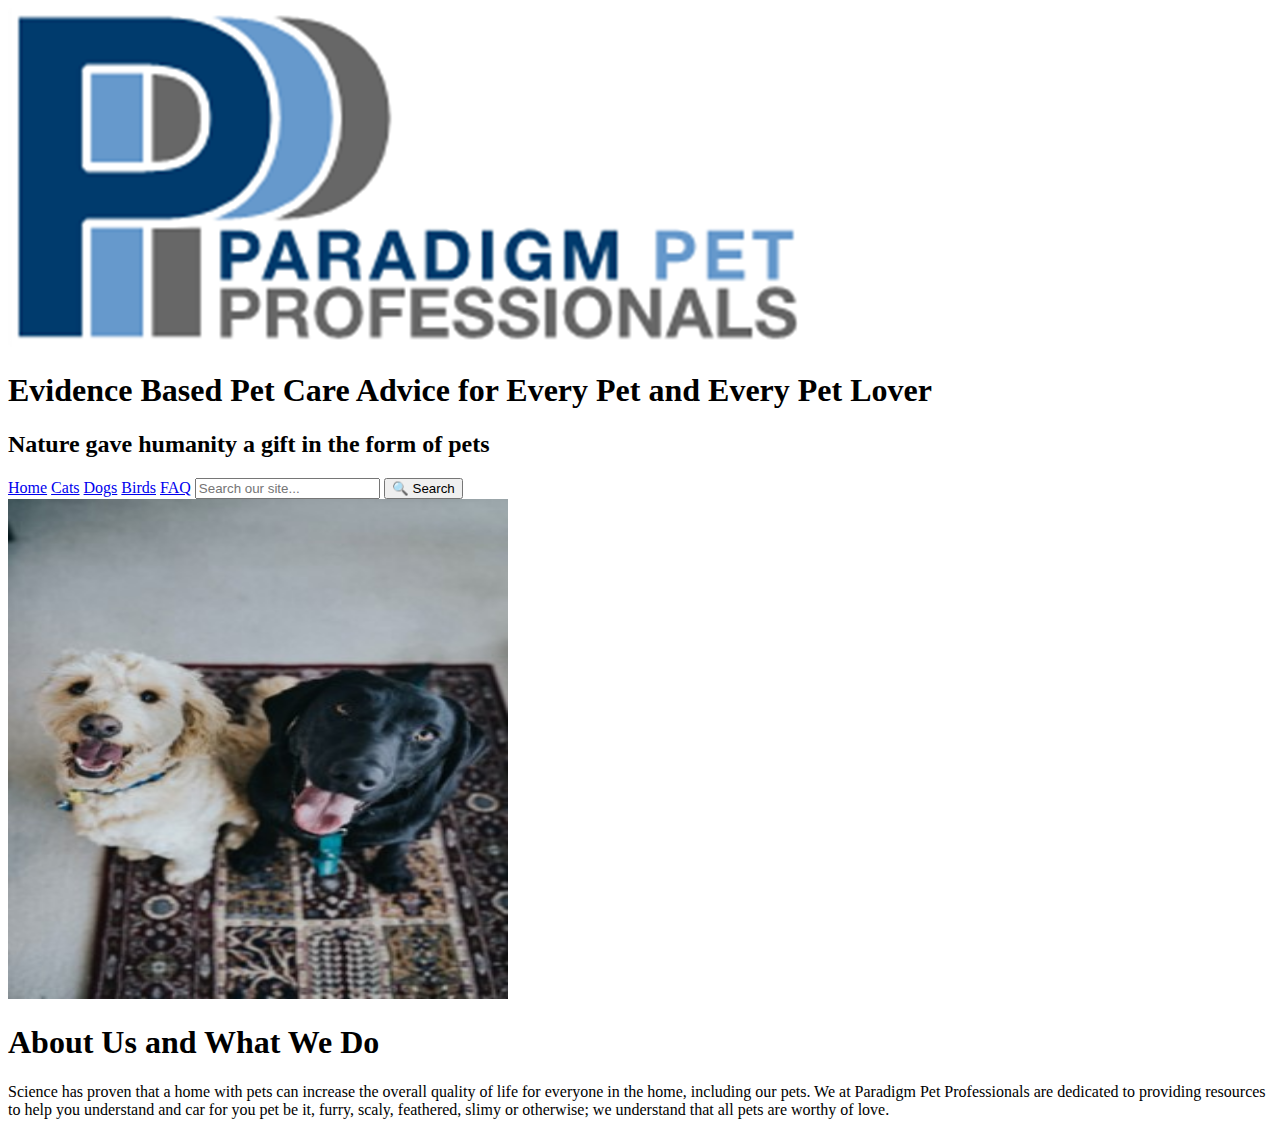
==== index.html @ 513a0bf8 "v1" ====
<!DOCTYPE html>
<html lang="en">
<head>
    <meta charset="UTF-8">
    <meta name="viewport" content="width=device-width, initial-scale=1.0">
    <meta name="keywords" content="new pet consultation, new pet care consultation, pet care, pet care advice, pet care tips, pet care information, pet care guide, pet care blog, pet care articles, pet care news, pet care updates, pet care website, pet care online, pet care resources, pet care help, pet care support, pet care community, pet care forum, pet care discussion, pet care chat, pet care social media, pet care network, pet care platform, pet care service, pet care business, pet care company, pet care organization, pet care association, pet care charity, pet care foundation, pet care institution, pet care agency, pet care group, pet care team, pet care staff, pet care experts, pet care professionals, pet care specialists, pet care consultants, pet care advisors, pet care mentors, pet care coaches, pet care trainers, pet care educators, pet care teachers, pet care instructors, pet care tutors, pet care writers, pet care authors, pet care editors, pet care publishers, pet care researchers, pet care scientists, pet care doctors, pet care veterinarians, pet care nurses, pet care therapists, pet care counselors, pet care psychologists, pet care analysts, pet care managers, pet care leaders, pet care executives, pet care administrators, pet care coordinators, pet care planners, pet care developers, pet care designers, pet care creators, pet care innovators, pet care thinkers, pet care visionaries, pet care pioneers, pet care advocates, pet care activists, pet care volunteers, pet care supporters, pet care donors, pet care sponsors, pet care partners, pet care collaborators, pet care contributors, pet care members, pet care users, pet care visitors, pet care clients, pet care customers, pet care consumers, pet care patients, pet care students, pet care learners, pet care beginners, pet care novices, pet care amateurs, pet care enthusiasts, pet care fans, pet care followers, pet care believers, pet care advocates, pet care activists, pet care volunteers, pet care supporters, pet care donors, pet care sponsors, pet care partners, pet care collaborators, pet care contributors, pet care members, pet care users, pet care visitors, pet care clients, pet care customers, pet care consumers, pet care patients, pet care students, pet care learners, pet care beginners, pet care novices, pet care amateurs, pet care enthusiasts, pet care fans, pet care followers, pet care believers, pet care advocates, pet care">
    <meta name="description" content="Get Individual, Evidence Based Pet Care Advice for Every Pet and Every Pet Lover">
    <meta name="author" content="Paradigm Pet Professionals">
    <link rel="stylesheet" href="mainStyle.css">
    <script src="mainScript.js" defer></script>
    <title>Paradigm Pet Professionals Evidence Based Pet Care Advice for Every Pet</title>
</head>
<body>
  <!-- logo section above topNav --> 
    <div class="logoHeader">
    <a href="/index.html"><img class="bigLogo" src="newLogo.png" alt="Paradigm Pet Professionals Logo"></a>
    <h1 class="tadLine">Evidence Based Pet Care Advice for Every Pet and Every Pet Lover</h1>
    <h2 class="motto">Nature gave humanity a gift in the form of pets</h2>
    </div>
    <!-- topNav section below logoHeader -->
    <div class="topNav">
        <a class="active" href="/index.html">Home</a>
        <a href="/Cats.html">Cats</a>
        <a href="/Dogs.html">Dogs</a>
        <a href="/Birds.html">Birds</a>
        <a href="/Faq.html">FAQ</a>
        <input type="text" name="searchTextBox" id="searchTextBox" placeholder="Search our site...">
        <button type="submit" id="searchButton">&#128269 Search</button>
    </div>
    <!-- images section below topNav -->
    <div class="imageContainer">
        <img name="rotatingImage" width="500" height="500" />
    </div>
    <!-- mainContent section below images -->
     <div class="mainContent">
        <h1 class="firstSection">About Us and What We Do</h1>
        <p>
            Science has proven that a home with pets can increase the overall quality of life for everyone in the home, including our pets. We at Paradigm
            Pet Professionals are dedicated to providing resources to help you understand and car for you pet be it, furry, scaly, feathered, slimy or otherwise; we
            understand that all pets are worthy of love.
        </p>
        <p></p>


     </div>
</body>
</html>
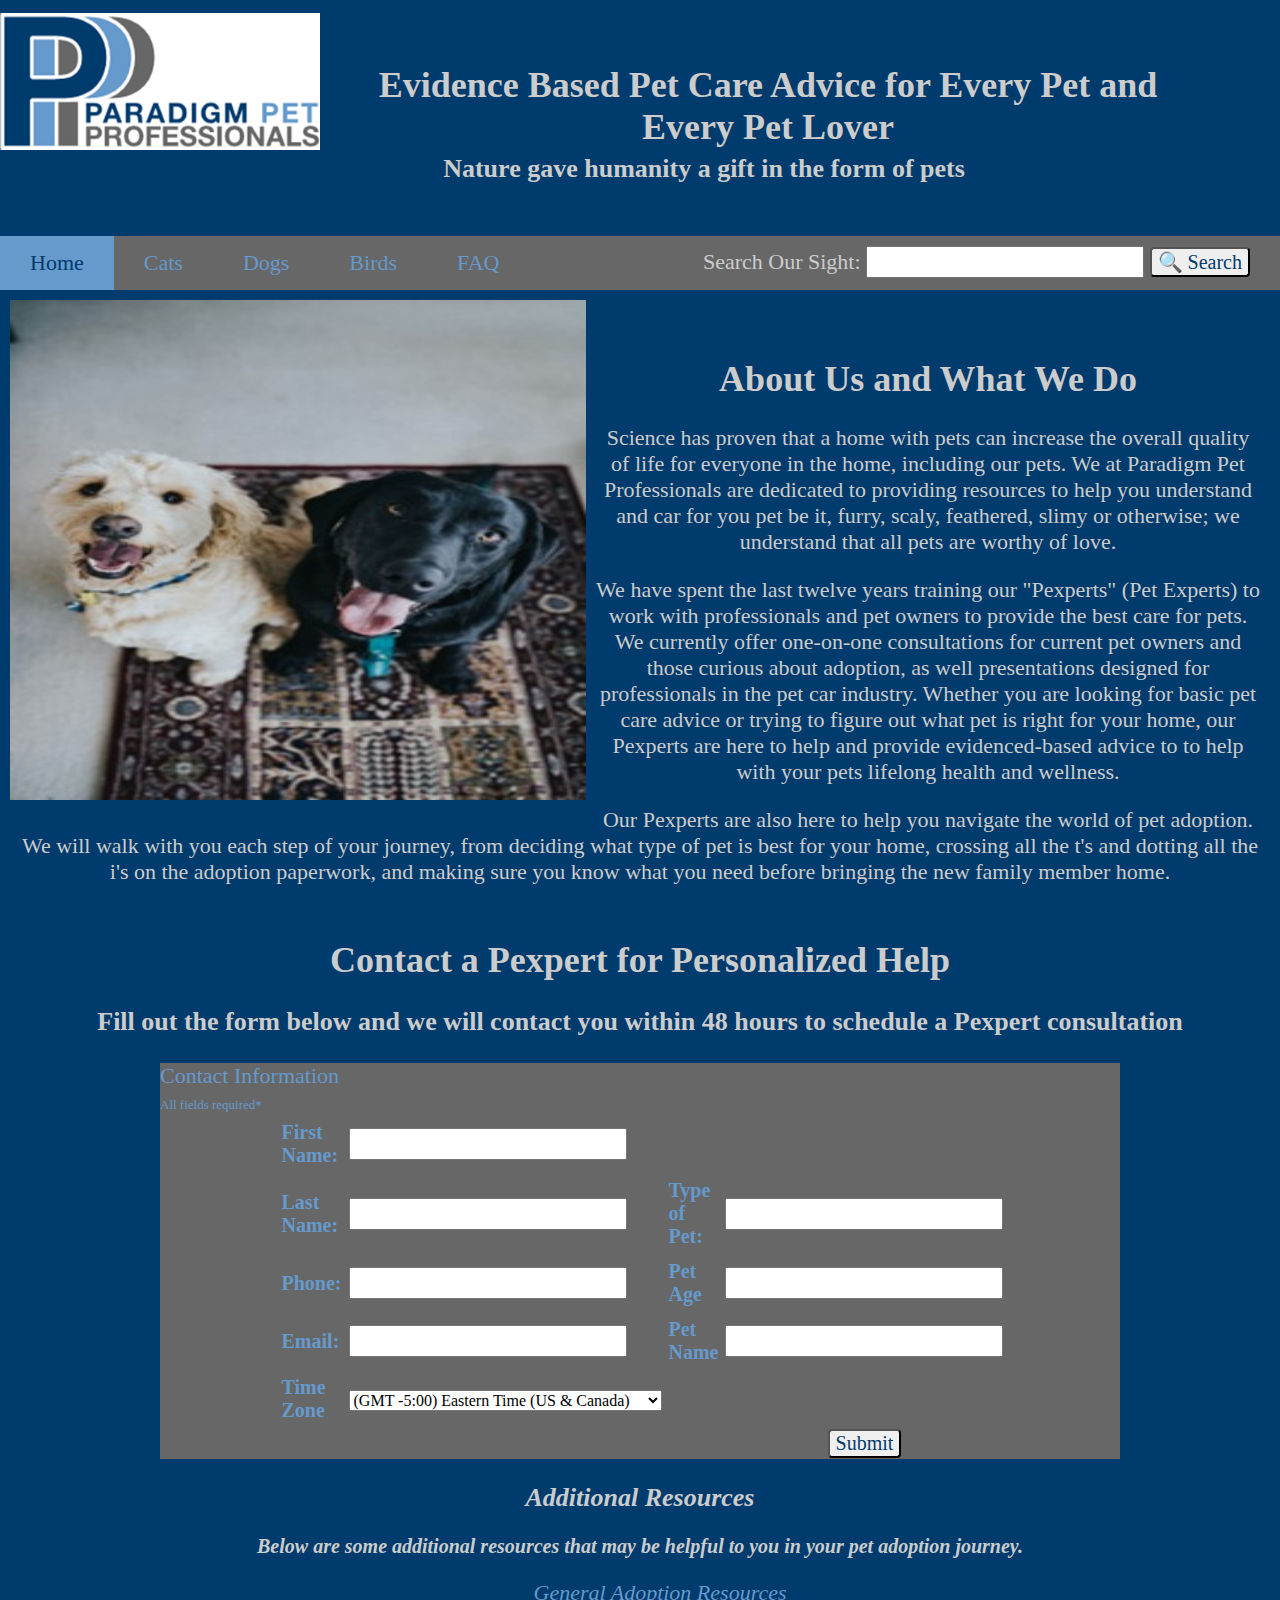
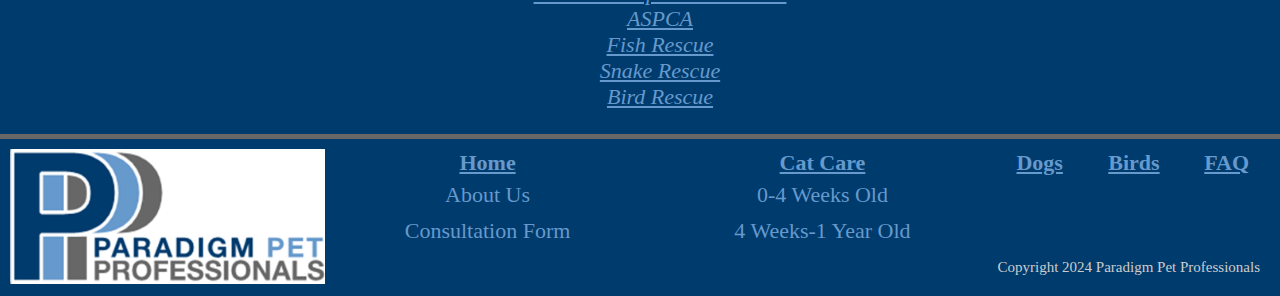
==== commit f1d15707: "header/footer update" ====
--- a/index.html
+++ b/index.html
@@ -11,37 +11,147 @@
     <title>Paradigm Pet Professionals Evidence Based Pet Care Advice for Every Pet</title>
 </head>
 <body>
-  <!-- logo section above topNav --> 
+<!-- logo section above topNav --> 
     <div class="logoHeader">
-    <a href="/index.html"><img class="bigLogo" src="newLogo.png" alt="Paradigm Pet Professionals Logo"></a>
+    <a href="/index.html"><img class="bigLogo" src="newLogo.png" alt="3 overlaping P's in different colors with the word Paradigm Pet Professionals"></a>
     <h1 class="tadLine">Evidence Based Pet Care Advice for Every Pet and Every Pet Lover</h1>
     <h2 class="motto">Nature gave humanity a gift in the form of pets</h2>
     </div>
-    <!-- topNav section below logoHeader -->
+<!-- topNav section below logoHeader -->
     <div class="topNav">
-        <a class="active" href="/index.html">Home</a>
+        <a href="/index.html" class="active">Home</a>
         <a href="/Cats.html">Cats</a>
         <a href="/Dogs.html">Dogs</a>
         <a href="/Birds.html">Birds</a>
         <a href="/Faq.html">FAQ</a>
-        <input type="text" name="searchTextBox" id="searchTextBox" placeholder="Search our site...">
-        <button type="submit" id="searchButton">&#128269 Search</button>
+        
+        <form action="searchSite" class="searchBox">
+            <label id="searchTextBox" name="searchTextBox" for="searchTextBox">Search Our Sight:</label>
+            <input type="search" name="searchTextBox" id="searchTextBox">
+            <button type="submit" id="searchButton">&#128269 Search</button>
+        </form>
+            
     </div>
-    <!-- images section below topNav -->
+<!-- images section below topNav -->
     <div class="imageContainer">
-        <img name="rotatingImage" width="500" height="500" />
+        <img name="rotatingImage" class="rotatingImage" />
     </div>
-    <!-- mainContent section below images -->
-     <div class="mainContent">
-        <h1 class="firstSection">About Us and What We Do</h1>
-        <p>
+<!-- mainContent section below images -->
+<div class="mainContent">
+    <h1 class="firstSection" id="aboutUs">About Us and What We Do</h1>     
+
+        <p class="mainContentP">
             Science has proven that a home with pets can increase the overall quality of life for everyone in the home, including our pets. We at Paradigm
             Pet Professionals are dedicated to providing resources to help you understand and car for you pet be it, furry, scaly, feathered, slimy or otherwise; we
             understand that all pets are worthy of love.
         </p>
-        <p></p>
+        <p class="mainContentP">
+            We have spent the last twelve years training our "Pexperts" (Pet Experts) to work with professionals and pet owners to provide the best care for pets. We currently offer
+            one-on-one consultations for current pet owners and those curious about adoption, as well presentations designed for professionals in the pet car industry. Whether you are looking
+            for basic pet care advice or trying to figure out what pet is right for your home, our Pexperts are here to help and provide evidenced-based advice to to help with 
+            your pets lifelong health and wellness.
+        </p>
+        <p class="mainContentP">
+            Our Pexperts are also here to help you navigate the world of pet adoption. We will walk with you each step of your journey, from deciding
+            what type of pet is best for your home, crossing all the t's and dotting all the i's on the adoption paperwork, and making sure you know what you need
+            before bringing the new family member home.
+        </p>
+</div>
+<!--Contact Form-->
+<h1 class="contactUs" id="contactForm">Contact a Pexpert for Personalized Help</h1>
+<h3 class="contactUs">Fill out the form below and we will contact you within 48 hours to schedule a Pexpert consultation </h3>
+<div class="contactForm">
+    <form action="submit" class="contact"></form>
+        <label>Contact Information</label><br>
+        <label for="required" id="required">All fields required*</label><br>
+
+    <table>
+        
+        <tr>
+            <td><label class="form" for="fName">First Name:</label></td>
+            <td><input type="text" id="fName" name="fName" required></td>
+        </tr>
+        <tr>
+            <td><label class="form"  for="lName">Last Name:</label></td>
+            <td><input type="text" id="lName" name="lName" required></td>
+            <td><label class="form" for="petType">Type of Pet:</label></td>
+            <td><input type="petType" name="petType" id="petType" required></td>
+
+        </tr>
+            
+        <tr>
+            <td><label class="form"  for="phone">Phone:</label></td>
+            <td><input type="tel" id="phone" name="phone" required></td>
+            <td><label class="form"  for="petAge">Pet Age</label></td>
+            <td><input type="petAge" name="petAge" id="petAge" required></td>
+        </tr>
+           
+        <tr>
+            <td><label class="form"  for="email">Email:</label></td>
+            <td><input type="email" id="email" name="email" required></td>
+            <td><label class="form"  for="petName">Pet Name</label></td>
+            <td><input type="petName" name="petName" id="petName" required></td>
+        </tr>
+            
+        <tr>
+            <td><label class="form"  for="timeZone">Time Zone</label></td>
+            <td>
+                <select name="timezone" id="timeZone" class="timeZone">
+                    <option value="-08:00">(GMT -8:00) Pacific Time (US &amp; Canada)</option>
+                    <option value="-07:00">(GMT -7:00) Mountain Time (US &amp; Canada)</option>
+                    <option value="-06:00">(GMT -6:00) Central Time (US &amp; Canada)</option>
+                    <option value="-05:00" selected>(GMT -5:00) Eastern Time (US &amp; Canada)</option>
+                </select>
+            </td>
+        </tr>
+            <tfoot><tr><td></td><td></td><td></td><td class="button"><button type="submit" id="submit">Submit</button></td></tr></tfoot>
+        </form>
+    </table>
 
 
+    
+</div>
+<!--Additional Resources list-->
+     <div class="additionalResources">
+        <h2>Additional Resources</h2>
+        <p class="addRes">Below are some additional resources that may be helpful to you in your pet adoption journey.</p>
+        <ul>
+            <li><a href="https://home-home.org/" class="addRes">General Adoption Resources</a></li>
+            <li><a href="https://www.aspca.org/" class="addRes">ASPCA</a></li>
+            <li><a href="https://www.sterlingshelter.org/humane-society/koi-fish-rescue/" class="addRes">Fish Rescue</a></li>
+            <li><a href="https://savethesnakes.org/snakerescuecall/" class="addRes">Snake Rescue</a></li>
+            <li><a href="https://ftlob.rescuegroups.org/" class="addRes">Bird Rescue</a></li>
+        </ul>
      </div>
+     
+
+    
+     <!--Footer section-->
+     <footer>
+        <div class="smallLogo">
+            <a href="index.html"><img class="smallLogo" src="newLogo.png" alt="3 overlaping P's in different colors with the word Paradigm Pet Professionals"></a>
+            
+        </div>
+        <div class="footerNav">
+            <table class="footerTable">
+            <th><a class="footer" href="/index.html">Home</a></th>
+            <th><a class="footer" href="/Cats.html">Cat Care</a></th>
+            <th><a class="footer" href="/Dogs.html">Dogs</a></th>
+            <th><a class="footer" href="/Birds.html">Birds</a></th>
+            <th><a class="footer" href="/Faq.html">FAQ</a></th>
+                <tr>
+                    <td class="foot"><a href="/index.html#aboutUS">About Us</a></td>
+                    <td class="foot"><a href="/cats.html#0-4Weeks">0-4 Weeks Old</a></td>
+                </tr>
+                <tr>
+                    <td class="foot"><a href="/index.html#contactForm">Consultation Form</a></td>
+                    <td class="foot"><a href="/cats.html#4wk-1yr">4 Weeks-1 Year Old</a></td>
+                </tr>
+                <tr></tr>
+                <tr></tr>
+        </table>
+        </div>
+        <div class="copyRight">Copyright 2024 Paradigm Pet Professionals</div>
+     </footer>
 </body>
 </html>--- a/mainStyle.css
+++ b/mainStyle.css
@@ -0,0 +1,239 @@
+*	{
+	font-family: "Times New Roman", Times, serif;
+	font-size: 22px;
+	
+}
+
+body {
+    background-color: #003B6D;
+    color: #CCCCCC;               /*Changed color to meet contrast and accessibilty standards*/
+    margin: 0;
+    padding: 0;
+}
+.bigLogo {
+    
+    width: 25%;
+    margin: 0 auto;
+    display: block;
+    float: left;
+    padding-top: 1%;
+}
+.tadLine {
+    width: 65%;
+    margin: 0 auto;
+    display: block;
+    float: center;
+    padding-left: 20%;
+    padding-top: 5%;
+}
+.motto {
+    width: 50%;
+    margin: 0 auto;
+    display: block;
+    float: center;
+    padding-left: 10%;
+    padding-top: .5%;
+}
+.logoHeader {
+    
+    width: 100%;
+    margin: 0 auto;
+    display: block;
+    float: center;
+         
+    padding-bottom: 4%;
+
+}
+h1 {
+    text-align: center;
+    font-size: 36px;
+    font-weight: bold;
+    padding-top: 2%;
+}
+h2 {
+    text-align: center;
+    font-size: 26px;
+    font-weight: bold;
+    
+}
+a {
+    color: #6699CC;
+    text-decoration: none;
+}
+a.addRes {
+    color: #6699CC;
+    text-decoration: underline;
+}
+.topNav {
+    overflow: hidden;
+    background-color: #676767;
+}
+.topNav a {
+    float: left;
+    display: block;
+    color: #6699CC;
+    text-align: center;
+    padding: 14px 30px;
+    text-decoration: none;
+}
+form.searchBox {
+    float: right;
+    padding: 10px 30px;
+}
+button#searchButton { 
+    color: #003B6D;
+    font-size: 20px;
+    border-radius: 4px;
+    cursor: pointer; 
+    text-align: center;
+   
+
+}
+label[name=searchTextBox]{
+    color: #CCCCCC;
+    text-align: center;
+    
+}
+.topNav a:hover {
+    background-color: #6699CC;
+    color: #003B6D;
+}
+.topNav a.active {
+    background-color: #6699CC;
+    color: #003B6D;
+}
+
+img.rotatingImage {
+    float: left;
+    padding: 10px 10px;
+    width: 45%;
+    height: 500px;
+}
+div.mainContent {
+    padding: 20px 20px;
+   
+}
+h1.firstSection {
+    
+    display: block;
+    text-align: center;
+    font-size: 36px;
+    font-weight: bold;
+    padding-top: 2%;
+}
+p.mainContentP{
+    text-align: center;
+    width: 100%;
+}
+h1.contactUs {
+    text-align: center;
+    font-size: 36px;
+    font-weight: bold;
+    margin: 0 auto;
+    padding-top: 1%;
+}
+h3.contactUs {
+    text-align: center;
+    font-size: 26px;
+    font-weight: bold;
+    
+}
+div.contactForm{
+    background-color: #676767;
+    width: 75%;
+    margin: 0 auto;
+    color: #6699CC;
+}
+
+
+label.form {
+    display: block;
+    padding: 5px 5px;
+    font-size: 20px;
+    font-weight: bold;
+}
+select.timeZone{
+    font-size: medium;
+}
+label#required{
+   font-size: small;
+   padding-top: 0;
+}
+table {
+    width: 75%;
+    border-collapse: collapse;
+    margin: 0 auto;
+}
+tr {
+    padding: 5px 5px;
+}
+td.button {
+    text-align: center;
+    
+}
+button#submit {
+    color: #003B6D;
+    font-size: 20px;
+    border-radius: 4px;
+    cursor: pointer; 
+    text-align: center;
+}
+
+div.additionalResources {
+    padding: 2px 2px;
+    width: 75%;
+    margin: 0 auto;
+    color: #CCCCCC;
+    font-style: italic;
+}
+p.addRes {
+    text-align: center;
+    font-size: 20px;
+    font-weight: bold;
+}
+ul {
+    list-style-type: none;
+    text-align: center;
+    
+}
+footer{
+    border-top: 5px solid #676767;
+}
+img {
+   width: 25%;
+   float: left;
+}
+footer {
+    padding: 10px 10px;
+}
+
+td.foot{
+    font-size: 16px;
+    padding: 5px 5px;
+    text-align: center;
+}  
+
+
+   
+    
+
+div.footerNav {
+    text-align: center;
+    width: 100%;
+    margin: 0 auto;
+    display: block;
+   
+}
+a.footer {
+    color: #6699CC;
+    text-decoration: underline;
+
+}
+div.copyRight {
+    
+    text-align: right;
+    padding: 10px 10px;
+    font-size: 15px;
+    
+}
+
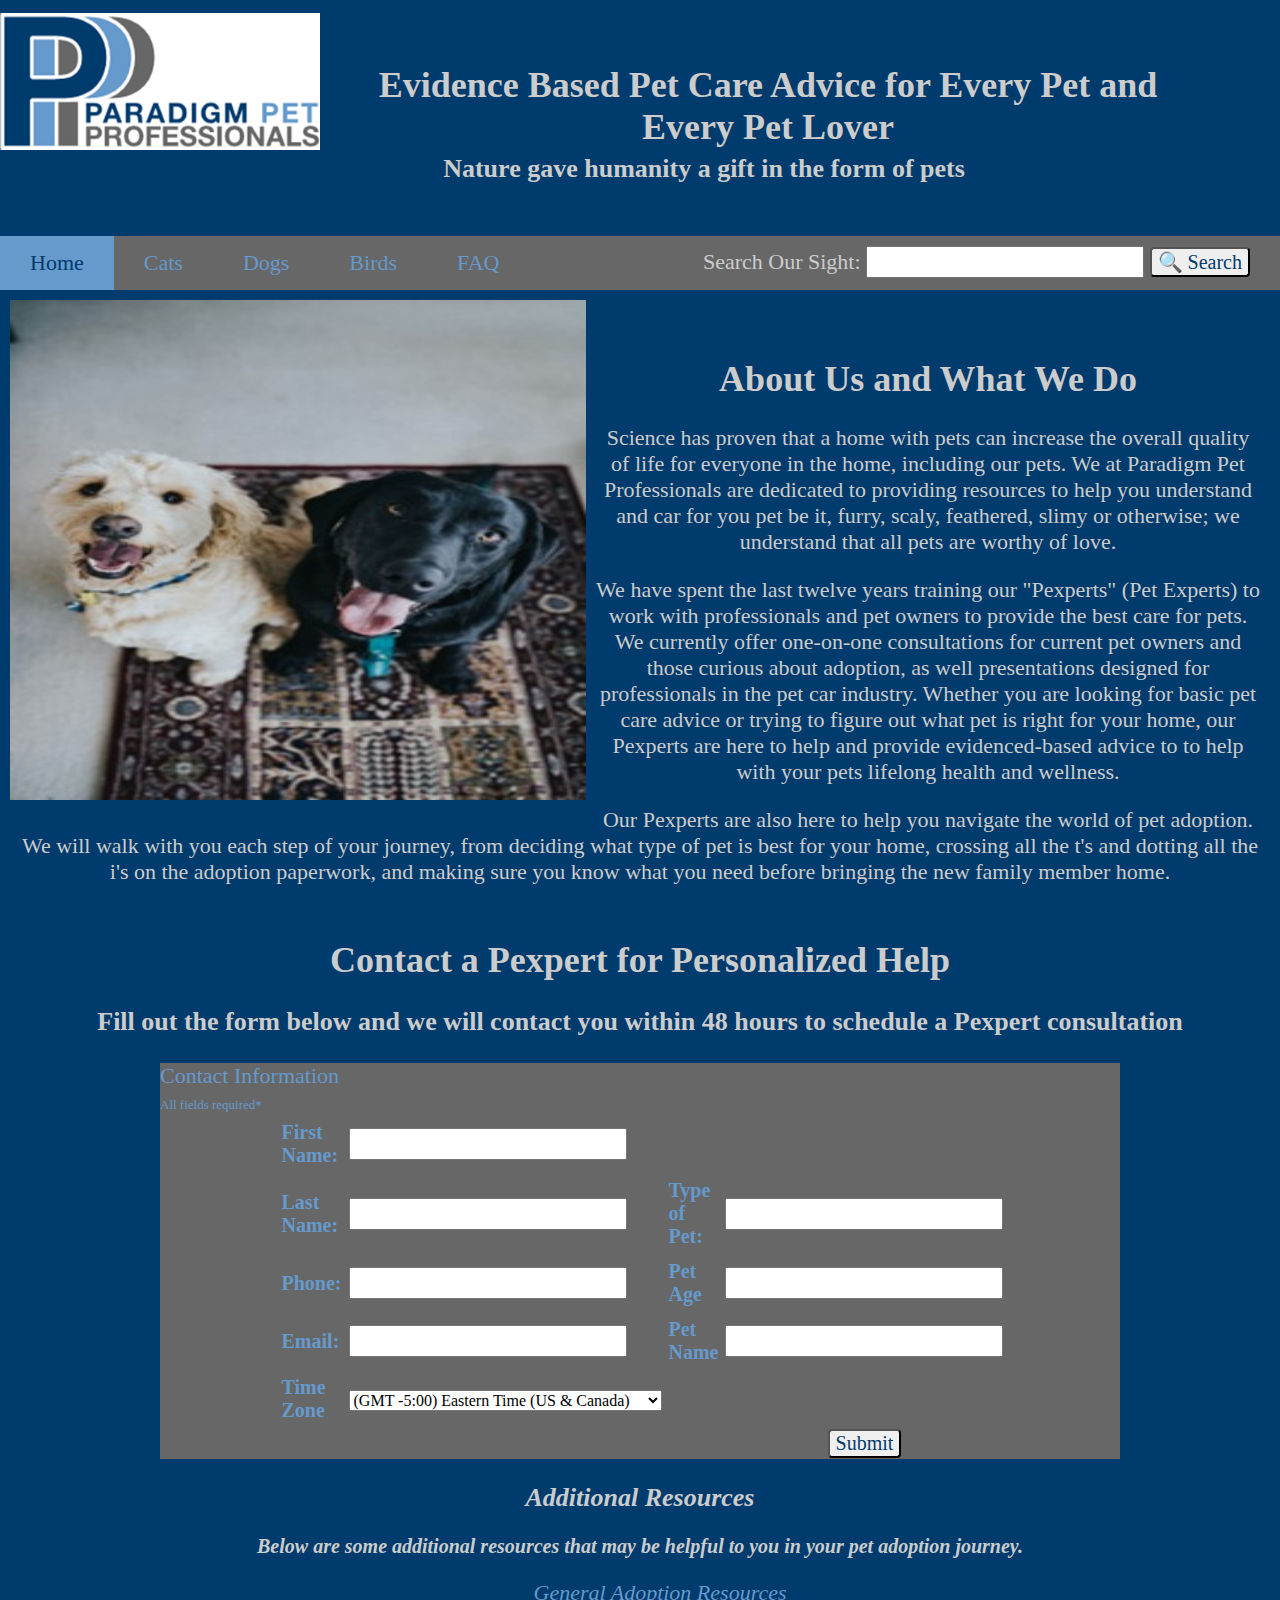
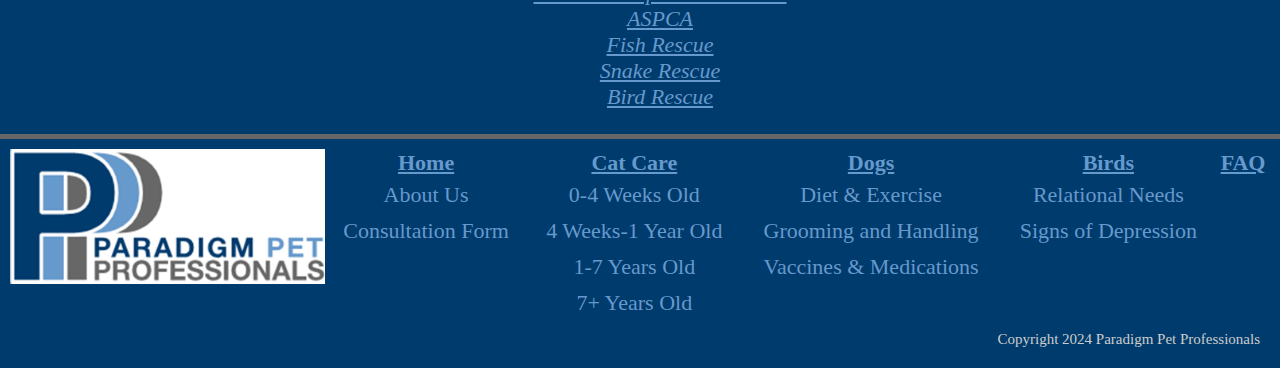
==== commit 480bf0fa: "completedIndexPage" ====
--- a/index.html
+++ b/index.html
@@ -36,7 +36,7 @@
     <div class="imageContainer">
         <img name="rotatingImage" class="rotatingImage" />
     </div>
-<!-- mainContent section below images -->
+<!-- mainContent -->
 <div class="mainContent">
     <h1 class="firstSection" id="aboutUs">About Us and What We Do</h1>     
 
@@ -142,13 +142,28 @@
                 <tr>
                     <td class="foot"><a href="/index.html#aboutUS">About Us</a></td>
                     <td class="foot"><a href="/cats.html#0-4Weeks">0-4 Weeks Old</a></td>
+                    <td class="foot"><a href="/dogs.html#dietExercise">Diet & Exercise</a></td>
+                    <td class="foot"><a href="/birds.html#relationalNeeds">Relational Needs</a></td>
                 </tr>
                 <tr>
                     <td class="foot"><a href="/index.html#contactForm">Consultation Form</a></td>
                     <td class="foot"><a href="/cats.html#4wk-1yr">4 Weeks-1 Year Old</a></td>
+                    <td class="foot"><a href="/dogs.html#groomingHandling">Grooming and Handling</a></td>
+                    <td class="foot"><a href="/birds.html#depressionList">Signs of Depression</a></td>
+                    
                 </tr>
-                <tr></tr>
-                <tr></tr>
+                <tr>
+                    <td class="foot"></td>
+                    <td class="foot"><a href="/cats.html#1-7year">1-7 Years Old</a></td>
+                    <td class="foot"><a href="/dogs.html#vaccinationMedication">Vaccines & Medications</a></td>
+                    <td class="foot"></td>
+                </tr>
+                <tr>
+                    <td class="foot"></td>
+                    <td class="foot"><a href="/cats.html#over7">7+ Years Old</a></td>
+                    <td class="foot"></td>
+                    <td class="foot"></td>
+                </tr>
         </table>
         </div>
         <div class="copyRight">Copyright 2024 Paradigm Pet Professionals</div>
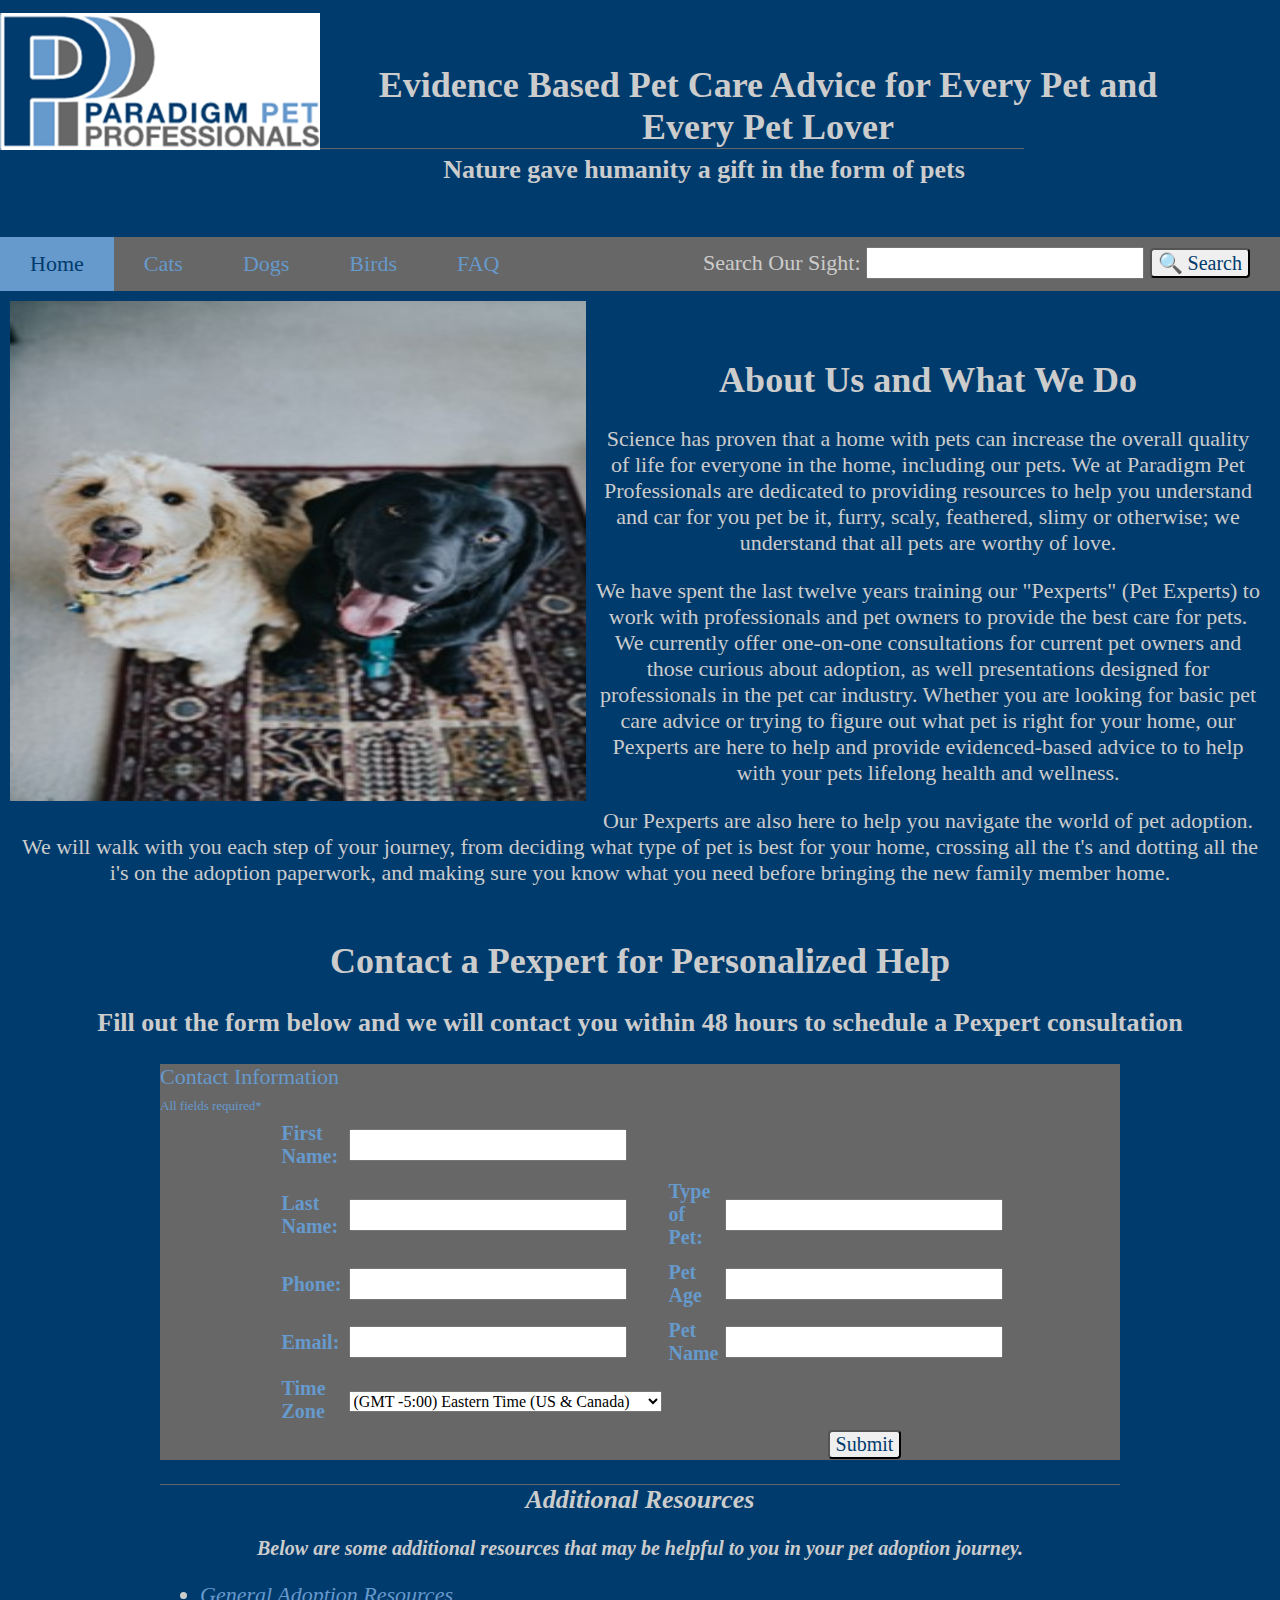
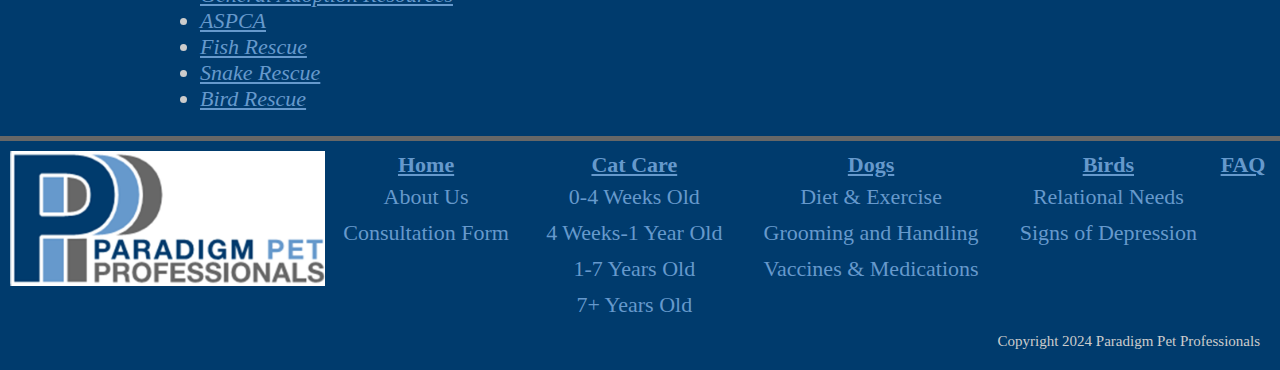
==== commit f260b3aa: "finished Cat" ====
--- a/index.html
+++ b/index.html
@@ -9,6 +9,7 @@
     <link rel="stylesheet" href="mainStyle.css">
     <script src="mainScript.js" defer></script>
     <title>Paradigm Pet Professionals Evidence Based Pet Care Advice for Every Pet</title>
+    
 </head>
 <body>
 <!-- logo section above topNav --> 
@@ -115,7 +116,7 @@
      <div class="additionalResources">
         <h2>Additional Resources</h2>
         <p class="addRes">Below are some additional resources that may be helpful to you in your pet adoption journey.</p>
-        <ul>
+        <ul class="additionalResources">
             <li><a href="https://home-home.org/" class="addRes">General Adoption Resources</a></li>
             <li><a href="https://www.aspca.org/" class="addRes">ASPCA</a></li>
             <li><a href="https://www.sterlingshelter.org/humane-society/koi-fish-rescue/" class="addRes">Fish Rescue</a></li>
--- a/mainStyle.css
+++ b/mainStyle.css
@@ -109,10 +109,20 @@
     width: 45%;
     height: 500px;
 }
+img.calico {
+    float: left;
+    padding: 10px 10px;
+    width: 35%;
+    height: 300px;
+}
+
 div.mainContent {
     padding: 20px 20px;
    
 }
+div.section1{
+    padding-bottom: 6%;
+}
 h1.firstSection {
     
     display: block;
@@ -121,6 +131,10 @@
     font-weight: bold;
     padding-top: 2%;
 }
+h1#catCare{
+    margin-top: 0;
+    padding-top: 0;
+}
 p.mainContentP{
     text-align: center;
     width: 100%;
@@ -131,6 +145,14 @@
     font-weight: bold;
     margin: 0 auto;
     padding-top: 1%;
+}
+h2 {
+    text-align: center;
+    font-size: 26px;
+    font-weight: bold;
+    border-top: 1px solid #676767;
+    
+    
 }
 h3.contactUs {
     text-align: center;
@@ -191,7 +213,7 @@
     font-size: 20px;
     font-weight: bold;
 }
-ul {
+ul.addResources {
     list-style-type: none;
     text-align: center;
     
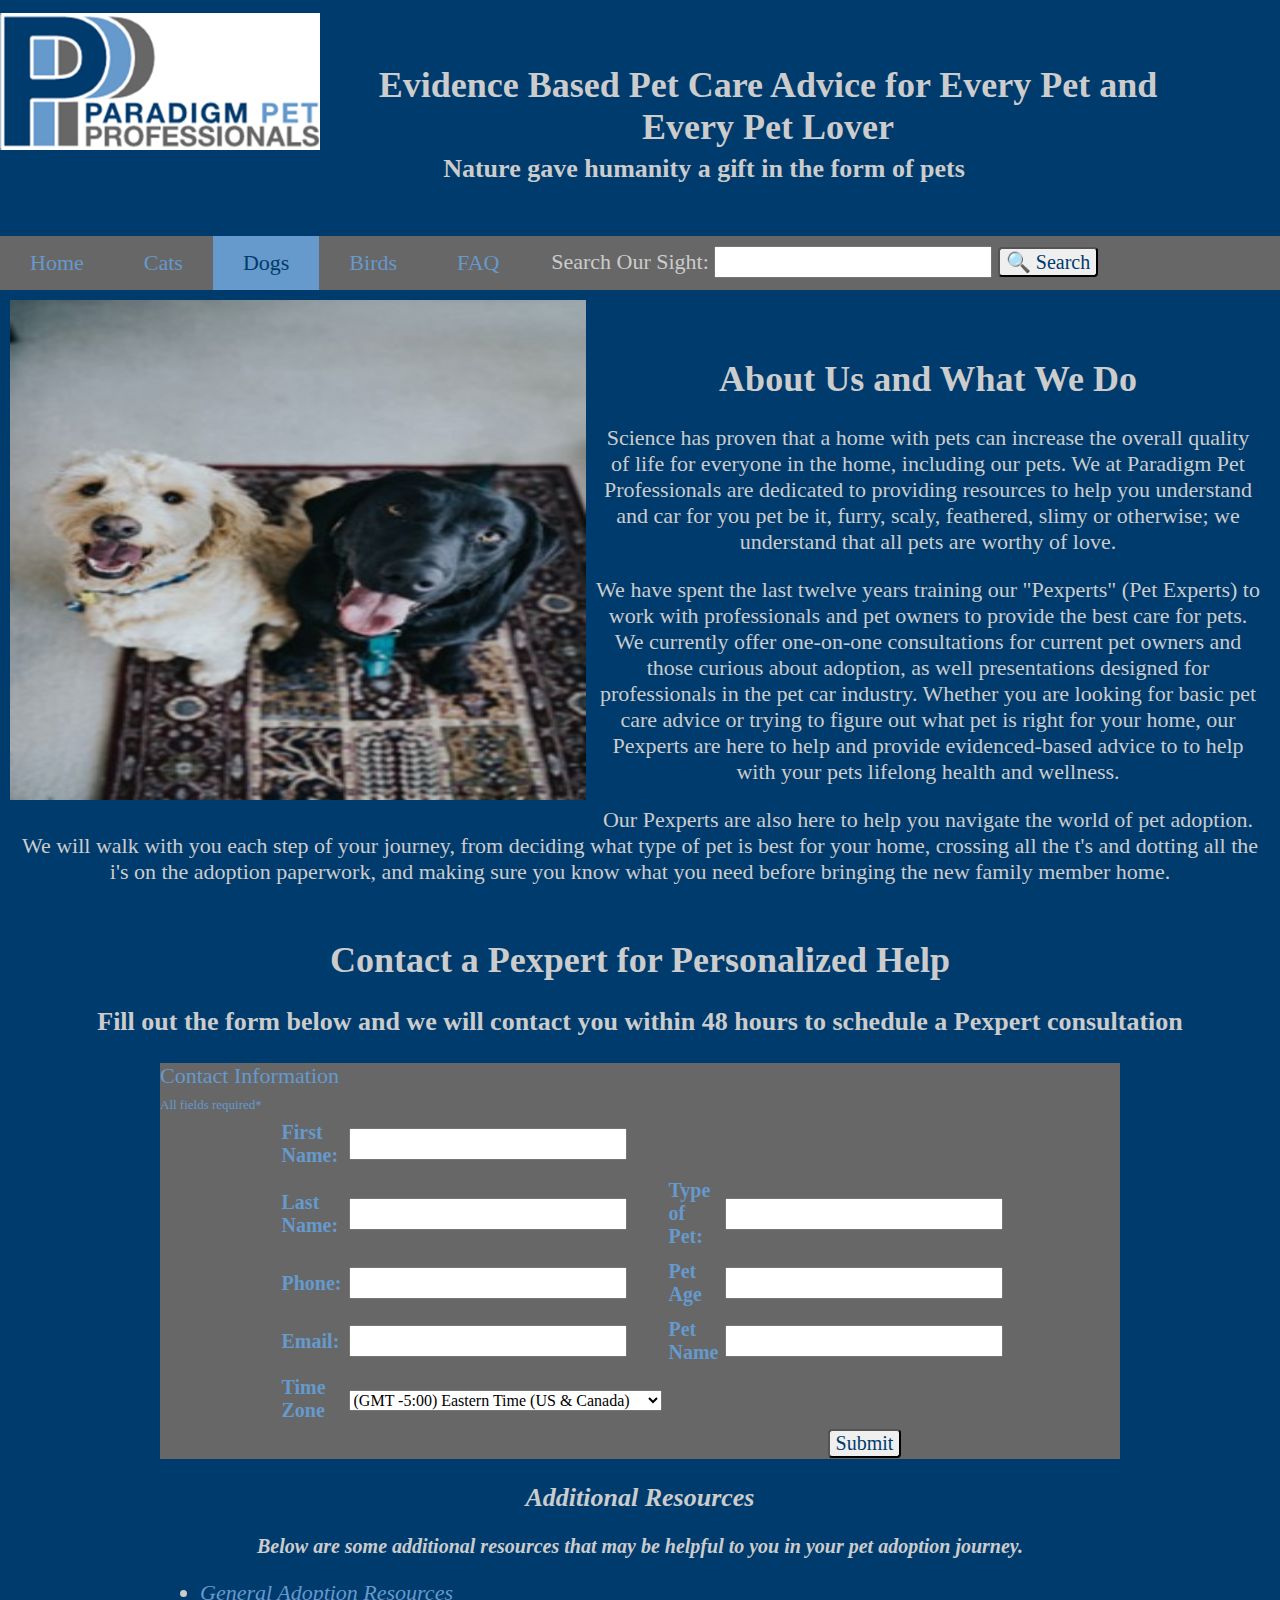
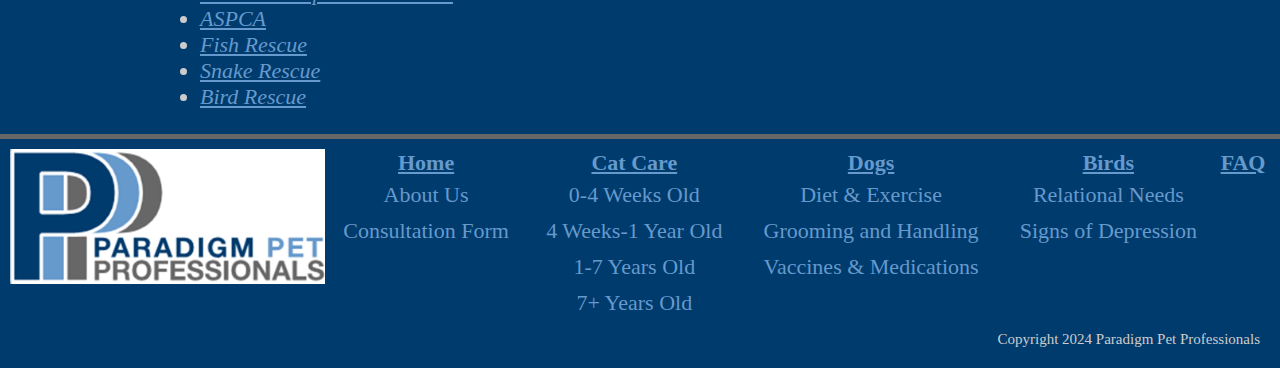
==== commit 612ea5fe: "final" ====
--- a/index.html
+++ b/index.html
@@ -19,20 +19,20 @@
     <h2 class="motto">Nature gave humanity a gift in the form of pets</h2>
     </div>
 <!-- topNav section below logoHeader -->
-    <div class="topNav">
-        <a href="/index.html" class="active">Home</a>
-        <a href="/Cats.html">Cats</a>
-        <a href="/Dogs.html">Dogs</a>
-        <a href="/Birds.html">Birds</a>
-        <a href="/Faq.html">FAQ</a>
+<div class="topNav">
+    <a href="/index.html">Home</a>
+    <a href="/Cats.html">Cats</a>
+    <a href="/Dogs.html" class="active">Dogs</a>
+    <a href="/Birds.html">Birds</a>
+    <a href="/Faq.html">FAQ</a>
+ <!--my skills are not advanced enough to successfully create dropdown menus under the main menu items linking to the page sections. -->   
+    <form action="searchSite" class="searchBox">
+        <label id="searchTextBox" name="searchTextBox" for="searchTextBox">Search Our Sight:</label>
+        <input type="search" name="searchTextBox" id="searchTextBox">
+        <button type="submit" id="searchButton">&#128269 Search</button>
+    </form>
         
-        <form action="searchSite" class="searchBox">
-            <label id="searchTextBox" name="searchTextBox" for="searchTextBox">Search Our Sight:</label>
-            <input type="search" name="searchTextBox" id="searchTextBox">
-            <button type="submit" id="searchButton">&#128269 Search</button>
-        </form>
-            
-    </div>
+</div>
 <!-- images section below topNav -->
     <div class="imageContainer">
         <img name="rotatingImage" class="rotatingImage" />
--- a/mainStyle.css
+++ b/mainStyle.css
@@ -76,9 +76,33 @@
     padding: 14px 30px;
     text-decoration: none;
 }
+.dropBtn {
+    background-color: #676767;
+    border: none;  
+}
+.dropDown{
+    position: relative;
+    display: inline-block;
+}
+.dropdown_content {
+    display: none;
+    position: absolute;
+    background-color: #676767;
+    min-width: 160px;
+    z-index: 1;
+}
+.dropBtn:hover .dropdown_content {
+    display: block;
+}
 form.searchBox {
-    float: right;
-    padding: 10px 30px;
+    display: flex;
+    justify-content: right;
+    text-align: center;
+    padding: 10px 10px;
+    width: 75%;
+    margin: 0 auto;
+    display: block;
+    
 }
 button#searchButton { 
     color: #003B6D;
@@ -146,7 +170,7 @@
     margin: 0 auto;
     padding-top: 1%;
 }
-h2 {
+h2.catH2 {
     text-align: center;
     font-size: 26px;
     font-weight: bold;
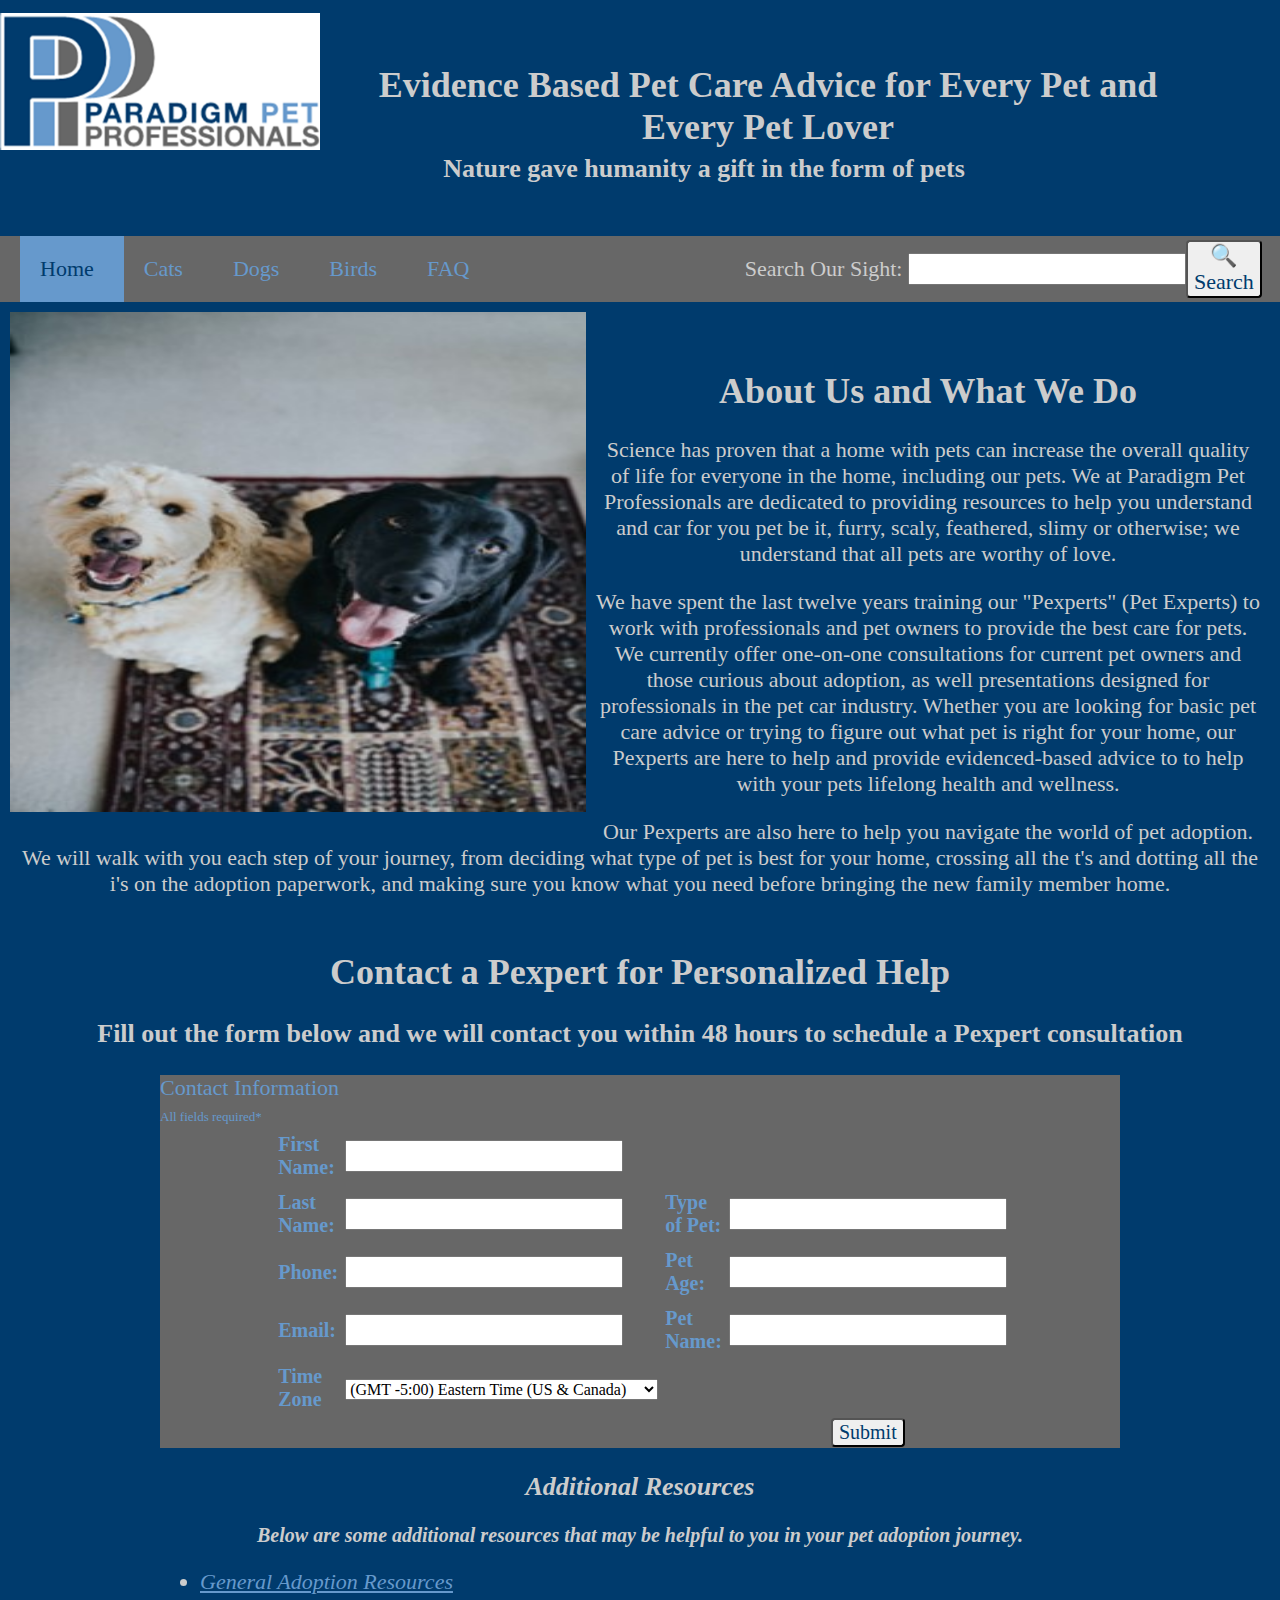
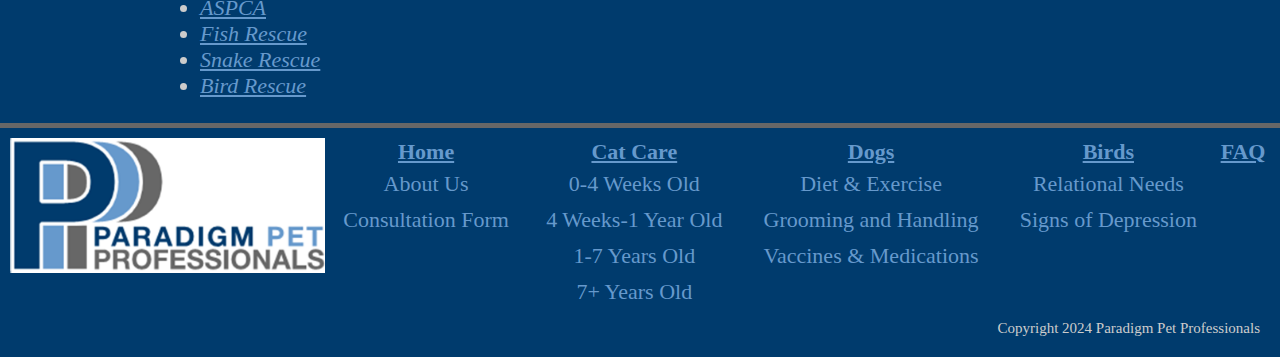
==== commit 994c1812: "final for real this time" ====
--- a/index.html
+++ b/index.html
@@ -20,17 +20,43 @@
     </div>
 <!-- topNav section below logoHeader -->
 <div class="topNav">
-    <a href="/index.html">Home</a>
-    <a href="/Cats.html">Cats</a>
-    <a href="/Dogs.html" class="active">Dogs</a>
-    <a href="/Birds.html">Birds</a>
-    <a href="/Faq.html">FAQ</a>
- <!--my skills are not advanced enough to successfully create dropdown menus under the main menu items linking to the page sections. -->   
-    <form action="searchSite" class="searchBox">
-        <label id="searchTextBox" name="searchTextBox" for="searchTextBox">Search Our Sight:</label>
-        <input type="search" name="searchTextBox" id="searchTextBox">
-        <button type="submit" id="searchButton">&#128269 Search</button>
-    </form>
+    <nav class="topNav">
+        <ul class="primary">
+            <li><a href="./index.html" class="active">Home</a>
+             <ul class="Submenu">
+                <li><a href="./index.html#aboutUS">About Us    </a></li>
+                <li><a href="./index.html#contactForm">Contact Form</a></li>
+             </ul>
+            </li>
+            <li><a href="./cats.html">Cats</a>
+             <ul class="Submenu">
+                <li><a href="./cats.html#0-4Weeks">0-4 Weeks</a></li>
+                <li><a href="./cats.html#4wk-1yr">4 Weeks - 1 Year</a></li>
+                <li><a href="./cats.html#1-7year">1-7 Years</a></li>
+                <li><a href="./cats.html#over7">Over 7 Years</a></li>
+             </ul>
+            </li>
+            <li><a href="./dogs.html">Dogs</a>
+                <ul class="Submenu">
+                    <li><a href="./dogs.html#dietExercise">Diet and Exercise</a></li>
+                    <li><a href="./dogs.html#groomingHandling">Grooming and Handling</a></li>
+                    <li><a href="./dogs.html#vaccinationMedication">Vaccines and Medications</a></li>
+                 </ul>
+            </li>
+            <li><a href="./birds.html">Birds</a>
+                <ul class="Submenu">
+                    <li><a href="./birds.html#relationalNeeds">Relational Needs</a></li>
+                    <li><a href="./birds.html#depressionList">Signs of Depression</a></li>
+                 </ul>
+            </li>
+            <li><a href="./Faq.html">FAQ</a></li>
+        </ul>
+        <form action="submit" class="Formsearch">
+        <label for="search" class="hidden">Search Our Sight:</label>
+        <input type="search" class="search">
+        <button type="submit" class="buttonSearch">&#x1F50D;Search</button>
+        </form>
+    </nav>
         
 </div>
 <!-- images section below topNav -->
@@ -83,14 +109,14 @@
         <tr>
             <td><label class="form"  for="phone">Phone:</label></td>
             <td><input type="tel" id="phone" name="phone" required></td>
-            <td><label class="form"  for="petAge">Pet Age</label></td>
+            <td><label class="form"  for="petAge">Pet Age:</label></td>
             <td><input type="petAge" name="petAge" id="petAge" required></td>
         </tr>
            
         <tr>
             <td><label class="form"  for="email">Email:</label></td>
             <td><input type="email" id="email" name="email" required></td>
-            <td><label class="form"  for="petName">Pet Name</label></td>
+            <td><label class="form"  for="petName">Pet Name:</label></td>
             <td><input type="petName" name="petName" id="petName" required></td>
         </tr>
             
--- a/mainStyle.css
+++ b/mainStyle.css
@@ -56,15 +56,102 @@
     font-weight: bold;
     
 }
+ ul.primary, ul.Submenu {
+    list-style: none;
+    padding: 0;
+    margin: 0;
+}
+nav {
+    background: #676767;
+    position: relative;
+    padding: 0px 20px;
+}
+.Formsearch {
+   position: absolute;
+   top: 50%;
+   transform: translateY(-50%);
+   right: 5%;
+   margin-right: 20px;
+   padding: 10px;
+   border-radius: 5px;
+}
+.buttonSearch{
+    text-align: center;
+    position: absolute;
+    top: 50%;
+    transform: translateY(-50%);
+   color: #003B6D;
+   border-radius: 4px;
+}
+nav.topNav ul li a {
+    text-decoration: none;
+    color: #6699CC;
+    display: block;
+    padding-top: 20px;
+    padding-bottom: 20px;
+    padding-left: 20px;
+    padding-right: 30px;
+}
 a {
-    color: #6699CC;
     text-decoration: none;
+    color: #6699CC;
+}
+ul.primary li, ul.Submenu li {
+    float: left;
+    font-size: 15px;
+}
+
+ul:after{
+    clear: both;
+}
+ul:before, ul:after {
+    content: " ";
+    display: table;
+}
+ul.primary li a:hover{
+    color: #003b6d;
+}
+ul.Submenu{
+    position:absolute;
+    z-index: 200;
+    /* box-shadow: 2px 2px 2px 0 #BEBEBE; */
+    width: 20%;
+    display: none;
+}
+ul.Submenu li a{
+    /* border-top:1px solid #fff; */
+    border-right: none;
+    padding: 15px 30px;
+
+}
+ul.primary li:last-child a{
+    border-bottom:none;
+} 
+ ul.primary li:hover ul {
+    display: block;
+}
+ul.primary li:hover a {
+    background:#6699CC;
+    color: #003B6D;
+    text-shadow: none;
+
+}
+ul.primary li a.active {
+    background: #6699CC;
+    color: #003B6D;
+}
+ul.primary li:hover > a {
+    color: #003B6D;
+}
+ul.Submenu li a:hover {
+    color: #003B6D;
+    background: #676767;
 }
 a.addRes {
     color: #6699CC;
     text-decoration: underline;
 }
-.topNav {
+/* .topNav {
     overflow: hidden;
     background-color: #676767;
 }
@@ -75,26 +162,9 @@
     text-align: center;
     padding: 14px 30px;
     text-decoration: none;
-}
-.dropBtn {
-    background-color: #676767;
-    border: none;  
-}
-.dropDown{
-    position: relative;
-    display: inline-block;
-}
-.dropdown_content {
-    display: none;
-    position: absolute;
-    background-color: #676767;
-    min-width: 160px;
-    z-index: 1;
-}
-.dropBtn:hover .dropdown_content {
-    display: block;
-}
-form.searchBox {
+} */
+
+/* form.searchBox {
     display: flex;
     justify-content: right;
     text-align: center;
@@ -125,7 +195,7 @@
 .topNav a.active {
     background-color: #6699CC;
     color: #003B6D;
-}
+} */
 
 img.rotatingImage {
     float: left;
@@ -283,3 +353,4 @@
     
 }
 
+
